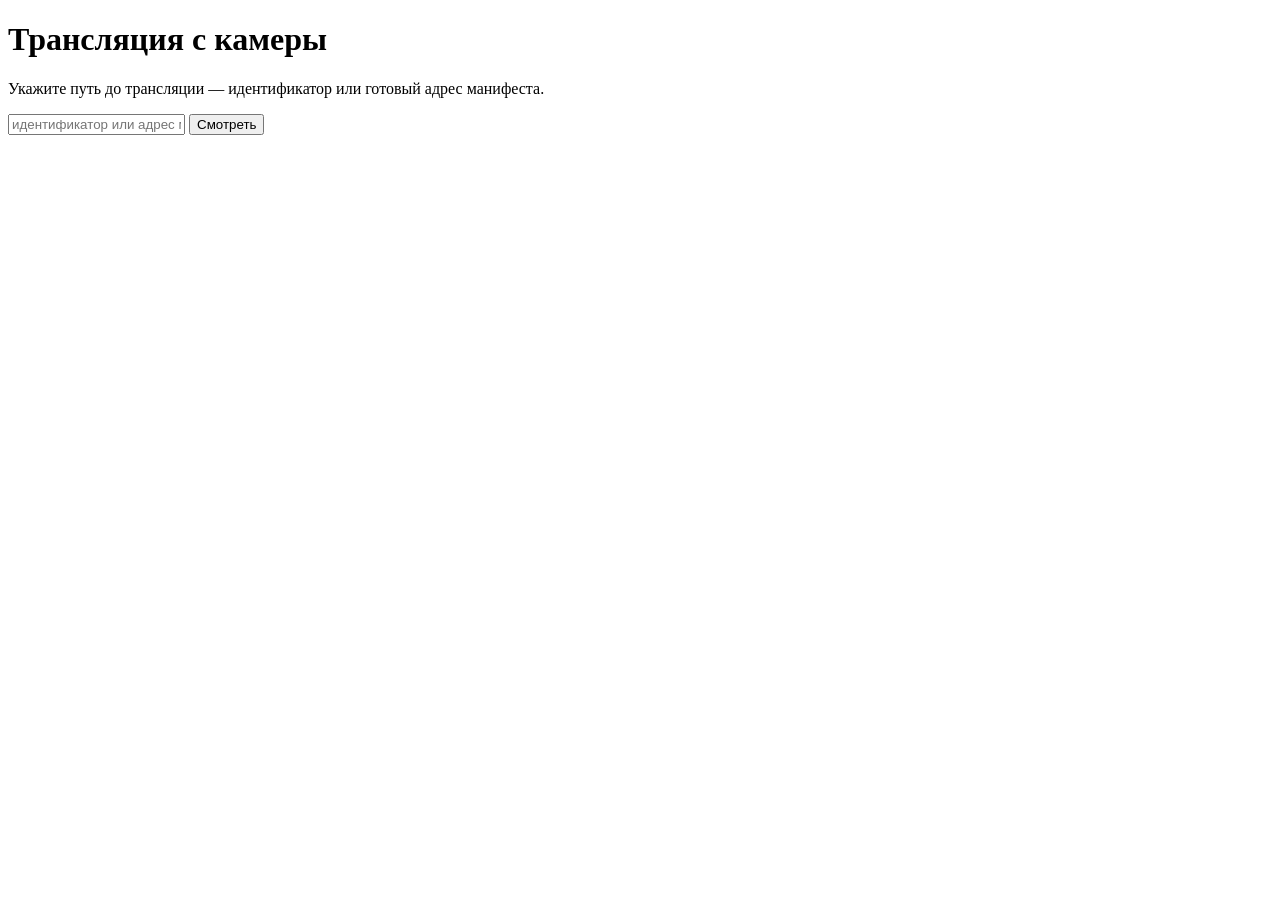
==== src/web/static/index.html @ db6f0739 "Веб-стриминг с RTSP-камеры в облако с перемоткой по всей истории Трансляция с IP-камеры уезжает в S3" ====
<!doctype html>
<html lang="ru">
<head>
<meta charset="utf-8">
<meta name="viewport" content="width=device-width, initial-scale=1">
<title>Трансляция с камеры</title>
<link rel="stylesheet" href="/static/style.css">
</head>
<body>
<main>
  <h1>Трансляция с камеры</h1>
  <p class="lead">Укажите путь до трансляции — идентификатор или готовый адрес манифеста.</p>

  <form id="form" autocomplete="off">
    <input id="src" name="src" aria-label="путь до трансляции" required>
    <button type="submit">Смотреть</button>
  </form>

  <p id="hint" class="muted" hidden></p>
  <p id="err" class="err" hidden></p>
  <p id="preview" class="muted" hidden></p>
</main>

<script>
const form = document.getElementById('form');
const srcInput = document.getElementById('src');
const err = document.getElementById('err');
const preview = document.getElementById('preview');
const hint = document.getElementById('hint');

// The page has no idea what ingest is recording — it only builds a URL from what
// you type. Asking the service keeps the suggestion honest when STREAM_ID changes.
(async () => {
  try {
    const r = await fetch('/api/default-stream');
    const { stream_id } = await r.json();
    srcInput.placeholder = 'например: ' + stream_id;
    srcInput.value = stream_id;
    hint.textContent = 'этот сервер пишет трансляцию «' + stream_id + '»';
    hint.hidden = false;
    srcInput.dispatchEvent(new Event('input'));
  } catch {
    srcInput.placeholder = 'идентификатор или адрес манифеста';
  }
})();

async function check(src) {
  const r = await fetch('/api/resolve?src=' + encodeURIComponent(src));
  const body = await r.json();
  if (!r.ok) throw new Error(body.detail || 'не удалось разобрать путь');
  return body.manifest_url;
}

srcInput.addEventListener('input', async () => {
  err.hidden = true;
  const v = srcInput.value.trim();
  if (!v) { preview.hidden = true; return; }
  try {
    preview.textContent = 'манифест: ' + await check(v);
    preview.hidden = false;
  } catch { preview.hidden = true; }
});

form.addEventListener('submit', async (e) => {
  e.preventDefault();
  const v = srcInput.value.trim();
  try {
    await check(v);
    location.href = '/watch?src=' + encodeURIComponent(v);
  } catch (ex) {
    err.textContent = ex.message;
    err.hidden = false;
  }
});
</script>
</body>
</html>
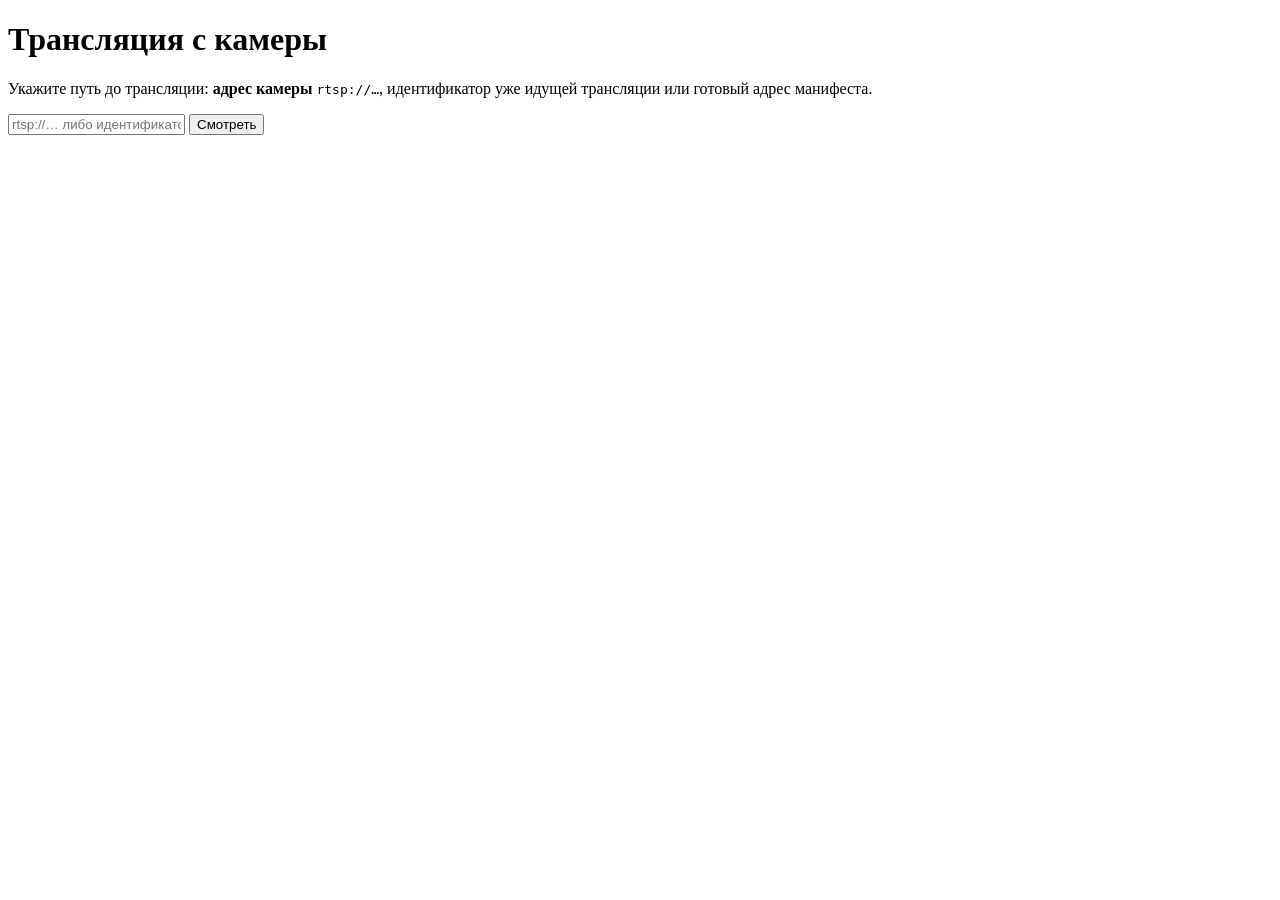
==== commit 5570a067: "Принимать адрес камеры прямо в поле на странице ТЗ говорит «передать путь до трансляции», и это чита" ====
--- a/src/web/static/index.html
+++ b/src/web/static/index.html
@@ -9,23 +9,22 @@
 <body>
 <main>
   <h1>Трансляция с камеры</h1>
-  <p class="lead">Укажите путь до трансляции — идентификатор или готовый адрес манифеста.</p>
+  <p class="lead">Укажите путь до трансляции: <b>адрес камеры</b> <code>rtsp://…</code>,
+  идентификатор уже идущей трансляции или готовый адрес манифеста.</p>
 
   <form id="form" autocomplete="off">
     <input id="src" name="src" aria-label="путь до трансляции" required>
-    <button type="submit">Смотреть</button>
+    <button id="go" type="submit">Смотреть</button>
   </form>
 
   <p id="hint" class="muted" hidden></p>
   <p id="err" class="err" hidden></p>
-  <p id="preview" class="muted" hidden></p>
 </main>
 
 <script>
 const form = document.getElementById('form');
 const srcInput = document.getElementById('src');
 const err = document.getElementById('err');
-const preview = document.getElementById('preview');
 const hint = document.getElementById('hint');
 
 // The page has no idea what ingest is recording — it only builds a URL from what
@@ -38,11 +37,12 @@
     srcInput.value = stream_id;
     hint.textContent = 'этот сервер пишет трансляцию «' + stream_id + '»';
     hint.hidden = false;
-    srcInput.dispatchEvent(new Event('input'));
   } catch {
-    srcInput.placeholder = 'идентификатор или адрес манифеста';
+    srcInput.placeholder = 'rtsp://… либо идентификатор трансляции';
   }
 })();
+
+const isCamera = (v) => /^rtsps?:\/\//i.test(v);
 
 async function check(src) {
   const r = await fetch('/api/resolve?src=' + encodeURIComponent(src));
@@ -51,25 +51,35 @@
   return body.manifest_url;
 }
 
-srcInput.addEventListener('input', async () => {
-  err.hidden = true;
-  const v = srcInput.value.trim();
-  if (!v) { preview.hidden = true; return; }
-  try {
-    preview.textContent = 'манифест: ' + await check(v);
-    preview.hidden = false;
-  } catch { preview.hidden = true; }
-});
+/** Hand the camera to the service and get back the id it records under. */
+async function startCamera(src) {
+  const r = await fetch('/api/streams', {
+    method: 'POST',
+    headers: { 'Content-Type': 'application/json' },
+    body: JSON.stringify({ src }),
+  });
+  const body = await r.json();
+  if (!r.ok) throw new Error(body.detail || 'не удалось запустить камеру');
+  return body.stream_id;
+}
+
+srcInput.addEventListener('input', () => { err.hidden = true; });
 
 form.addEventListener('submit', async (e) => {
   e.preventDefault();
   const v = srcInput.value.trim();
+  const go = document.getElementById('go');
+  go.disabled = true;
   try {
-    await check(v);
-    location.href = '/watch?src=' + encodeURIComponent(v);
+    // A camera has no manifest until it has been recording for a few seconds,
+    // so the watch page is opened straight after the stream is registered and
+    // shows its own error until the first segments land.
+    const target = isCamera(v) ? await startCamera(v) : (await check(v), v);
+    location.href = '/watch?src=' + encodeURIComponent(target);
   } catch (ex) {
     err.textContent = ex.message;
     err.hidden = false;
+    go.disabled = false;
   }
 });
 </script>
